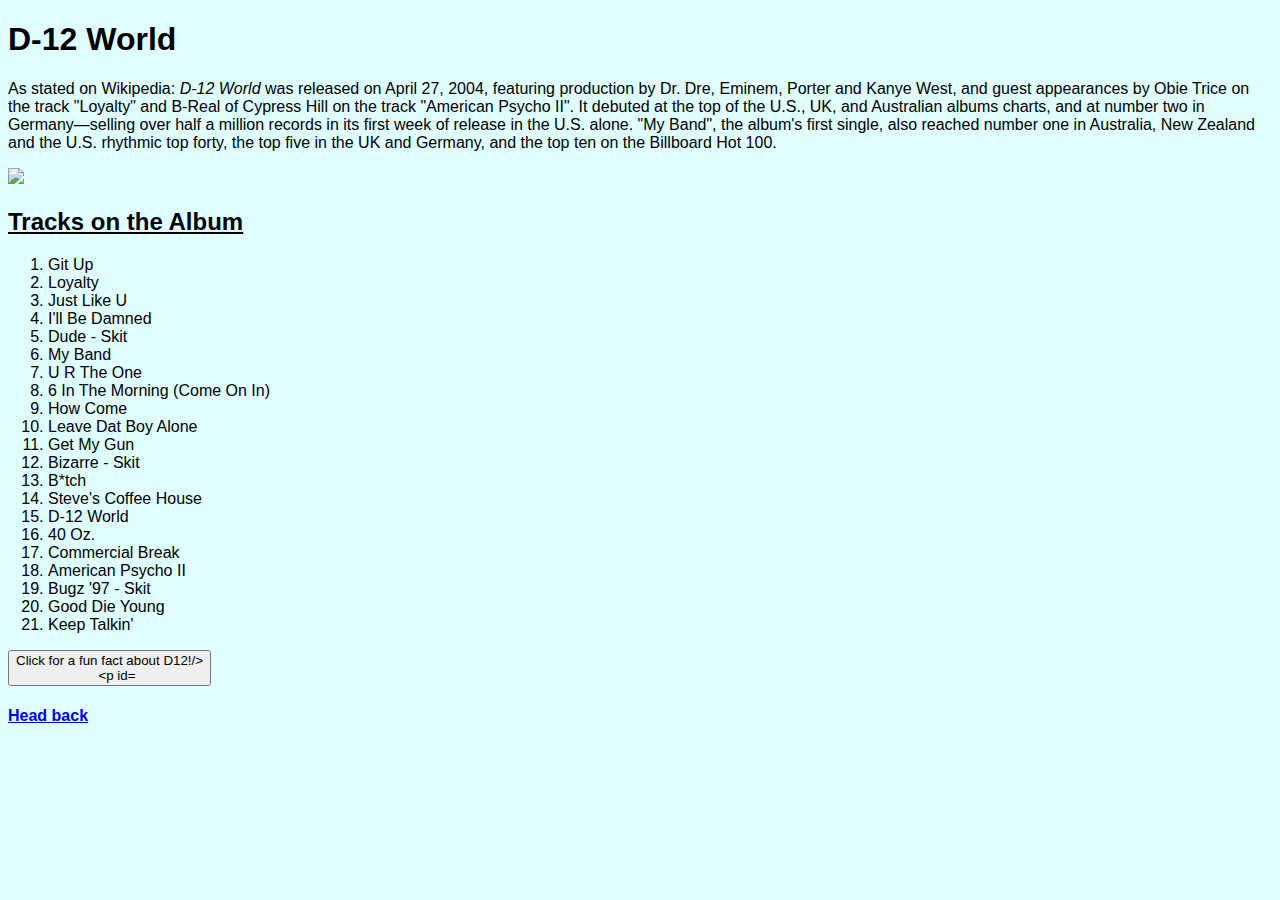
==== d-12-world.html @ 2f2b165e "Update d-12-world.html" ====
<!DOCTYPE html>
<html>
  <head>
    <meta charset="utf-8">
    <meta name="viewport" content="width=device-width">
    <title>repl.it</title>
    <link href="d-12-world-styles.css" rel="stylesheet" type="text/css" />
  </head>
  <body>
    <h1>D-12 World</h1>
    <p>As stated on Wikipedia: <em>D-12 World</em> was released on April 27, 2004, featuring production by Dr. Dre, Eminem, Porter and Kanye West, and guest appearances by Obie Trice on the track "Loyalty" and B-Real of Cypress Hill on the track "American Psycho II". It debuted at the top of the U.S., UK, and Australian albums charts, and at number two in Germany—selling over half a million records in its first week of release in the U.S. alone. "My Band", the album's first single, also reached number one in Australia, New Zealand and the U.S. rhythmic top forty, the top five in the UK and Germany, and the top ten on the Billboard Hot 100.</p>
    <a href="https://open.spotify.com/album/61EgDesQnFVyYf2UneM9PQ"><img src="http://i.ebayimg.com/images/i/381430485308-0-1/s-l1000.jpg"></a>
    <h2 id="album-tracks-header">Tracks on the Album</h2>
    <ol id="track-list">
      <li>Git Up</li>
      <li>Loyalty</li>
      <li>Just Like U</li>
      <li>I'll Be Damned</li>
      <li>Dude - Skit</li>
      <li>My Band</li>
      <li>U R The One</li>
      <li>6 In The Morning (Come On In)</li>
      <li>How Come</li>
      <li>Leave Dat Boy Alone</li>
      <li>Get My Gun</li>
      <li>Bizarre - Skit</li>
      <li>B*tch</li>
      <li>Steve's Coffee House</li>
      <li>D-12 World</li>
      <li>40 Oz.</li>
      <li>Commercial Break</li>
      <li>American Psycho II</li>
      <li>Bugz '97 - Skit</li>
      <li>Good Die Young</li>
      <li>Keep Talkin'</li>
    </ol>
    <script src="album-script.js"></script>
    <input type="button" value="Click for a fun fact about D12!/>
    <p id="fun-fact"></p>
    <h4><a href="index.html">Head back</a></h4>
  </body>
</html>
---- d-12-world-styles.css ----
body {
  background-color: lightcyan;
  font-family: -apple-system, BlinkMacSystemFont, 'Segoe UI', Roboto, Oxygen, Ubuntu, Cantarell, 'Open Sans', 'Helvetica Neue', sans-serif;
}
#album-tracks-header {
  text-decoration: underline;
}
img {
  width: 300px;
}
#album-tracks {
  background-color: rgb();
  border: 1px dashed black;
  padding-top: 5px;
  padding-bottom: 5px;
  width: 200px;
}
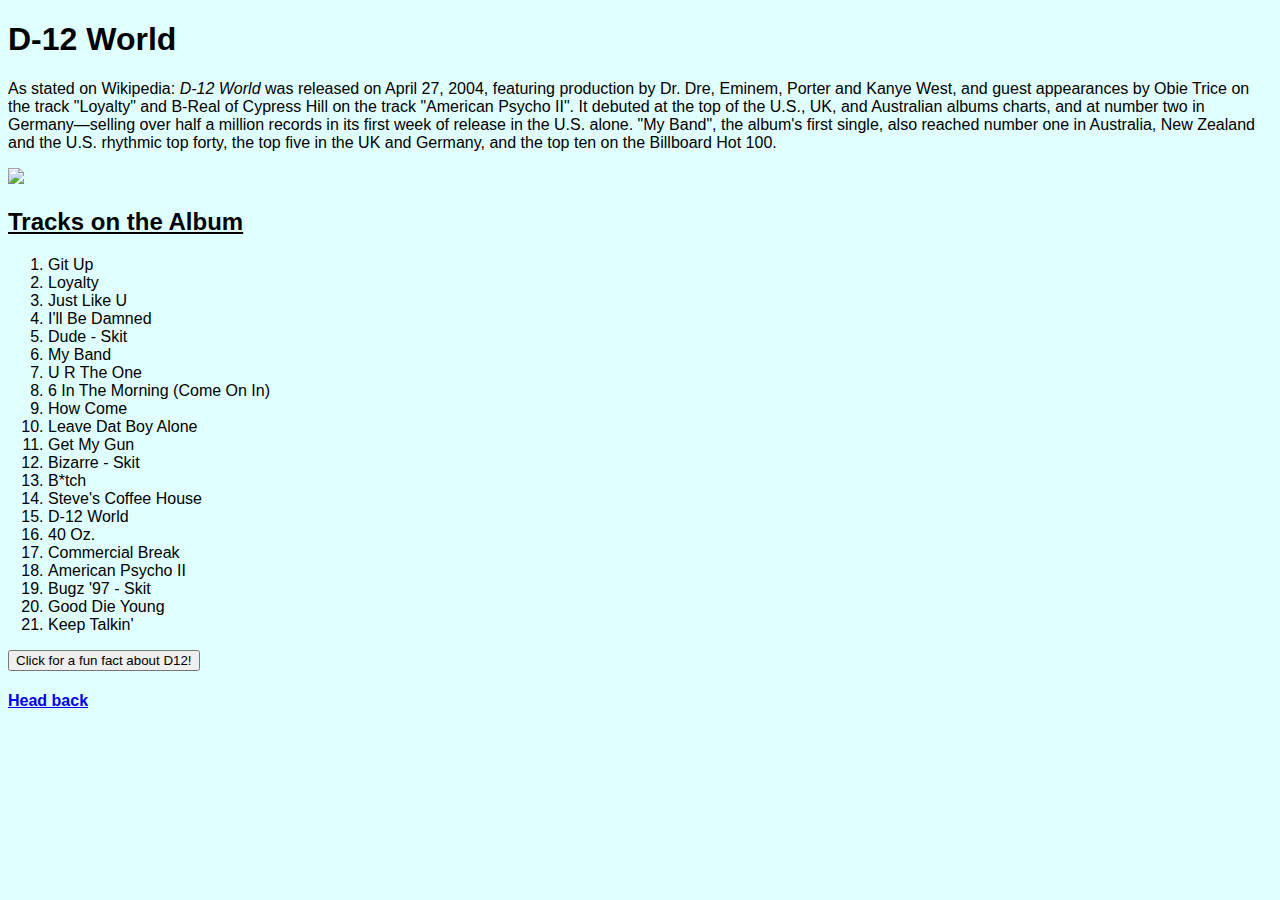
==== commit b0d32e32: "Update d-12-world.html" ====
--- a/d-12-world.html
+++ b/d-12-world.html
@@ -34,9 +34,9 @@
       <li>Good Die Young</li>
       <li>Keep Talkin'</li>
     </ol>
-    <script src="album-script.js"></script>
-    <input type="button" value="Click for a fun fact about D12!/>
+    <input type="button" value="Click for a fun fact about D12!" onclick = factFunction()"/>
     <p id="fun-fact"></p>
     <h4><a href="index.html">Head back</a></h4>
+    <script src="album-script.js"></script>
   </body>
 </html>
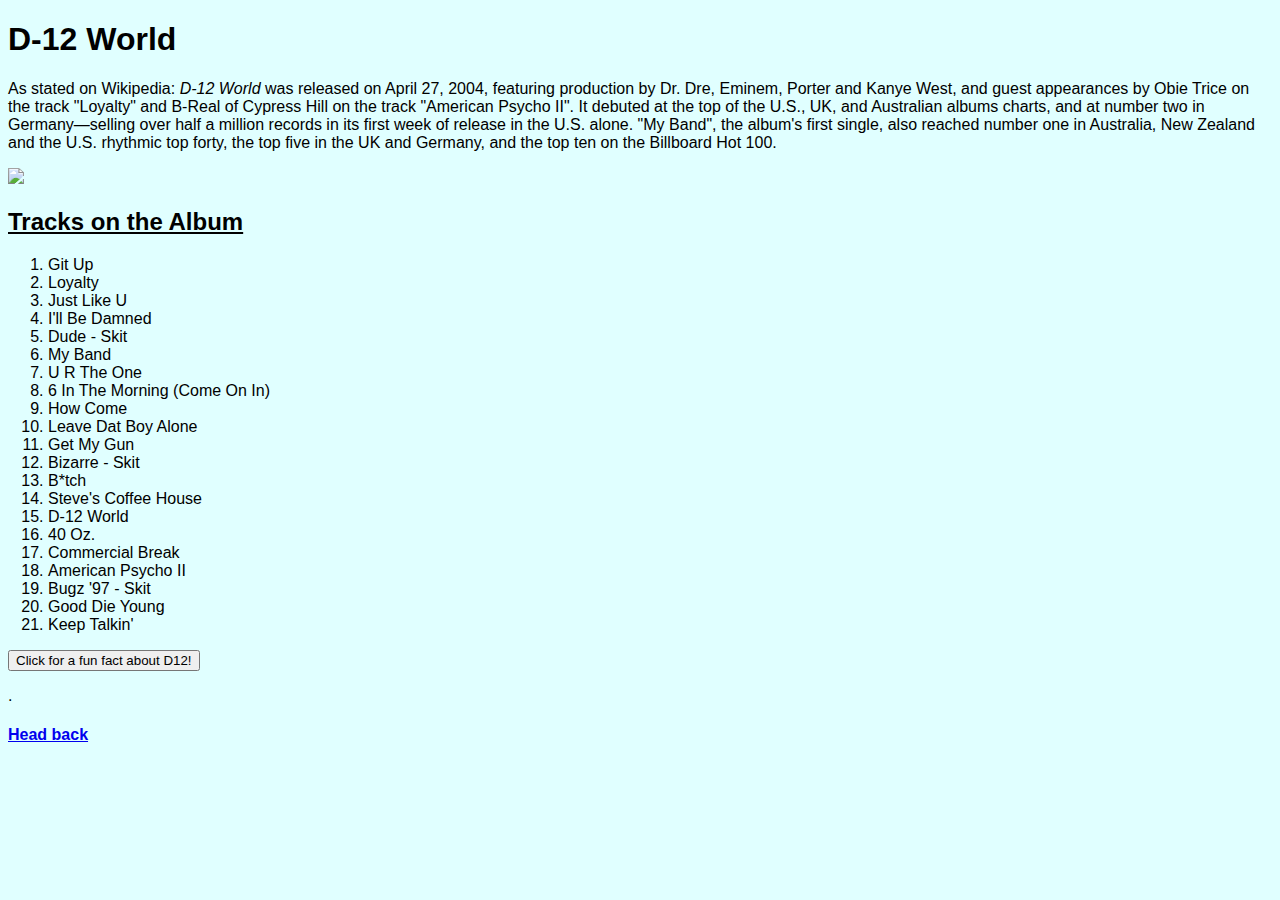
==== commit aa0f90e1: "Update d-12-world.html" ====
--- a/d-12-world.html
+++ b/d-12-world.html
@@ -35,7 +35,7 @@
       <li>Keep Talkin'</li>
     </ol>
     <input type="button" value="Click for a fun fact about D12!" onclick = factFunction()"/>
-    <p id="fun-fact"></p>
+    <p id="fun-fact">.</p>
     <h4><a href="index.html">Head back</a></h4>
     <script src="album-script.js"></script>
   </body>
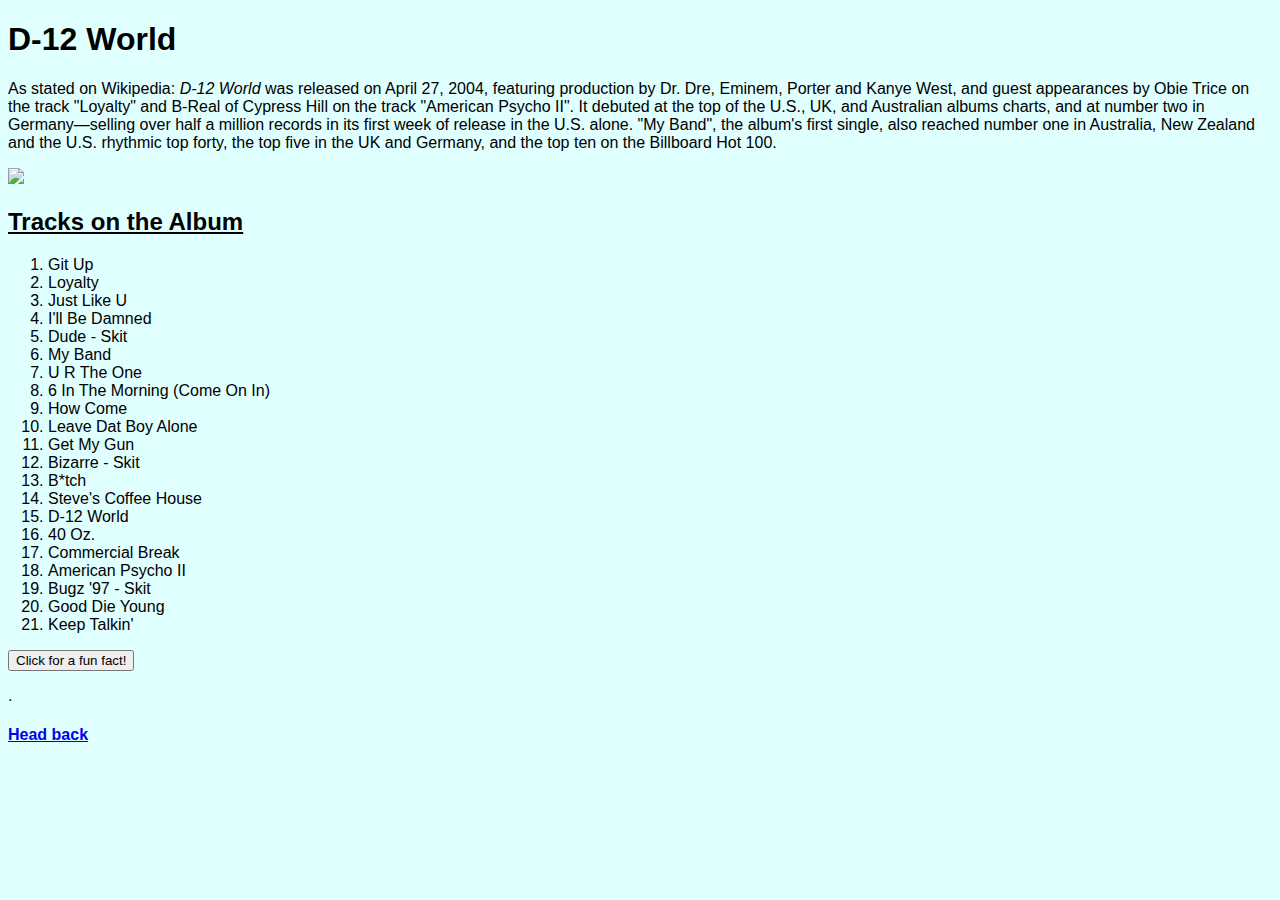
==== commit 68ed4de7: "Update d-12-world.html" ====
--- a/d-12-world.html
+++ b/d-12-world.html
@@ -3,7 +3,7 @@
   <head>
     <meta charset="utf-8">
     <meta name="viewport" content="width=device-width">
-    <title>repl.it</title>
+    <title>D12 World</title>
     <link href="d-12-world-styles.css" rel="stylesheet" type="text/css" />
   </head>
   <body>
@@ -34,7 +34,7 @@
       <li>Good Die Young</li>
       <li>Keep Talkin'</li>
     </ol>
-    <input type="button" value="Click for a fun fact about D12!" onclick = factFunction()"/>
+    <input type="button" value="Click for a fun fact!" onclick = "factFunction()"/>
     <p id="fun-fact">.</p>
     <h4><a href="index.html">Head back</a></h4>
     <script src="album-script.js"></script>
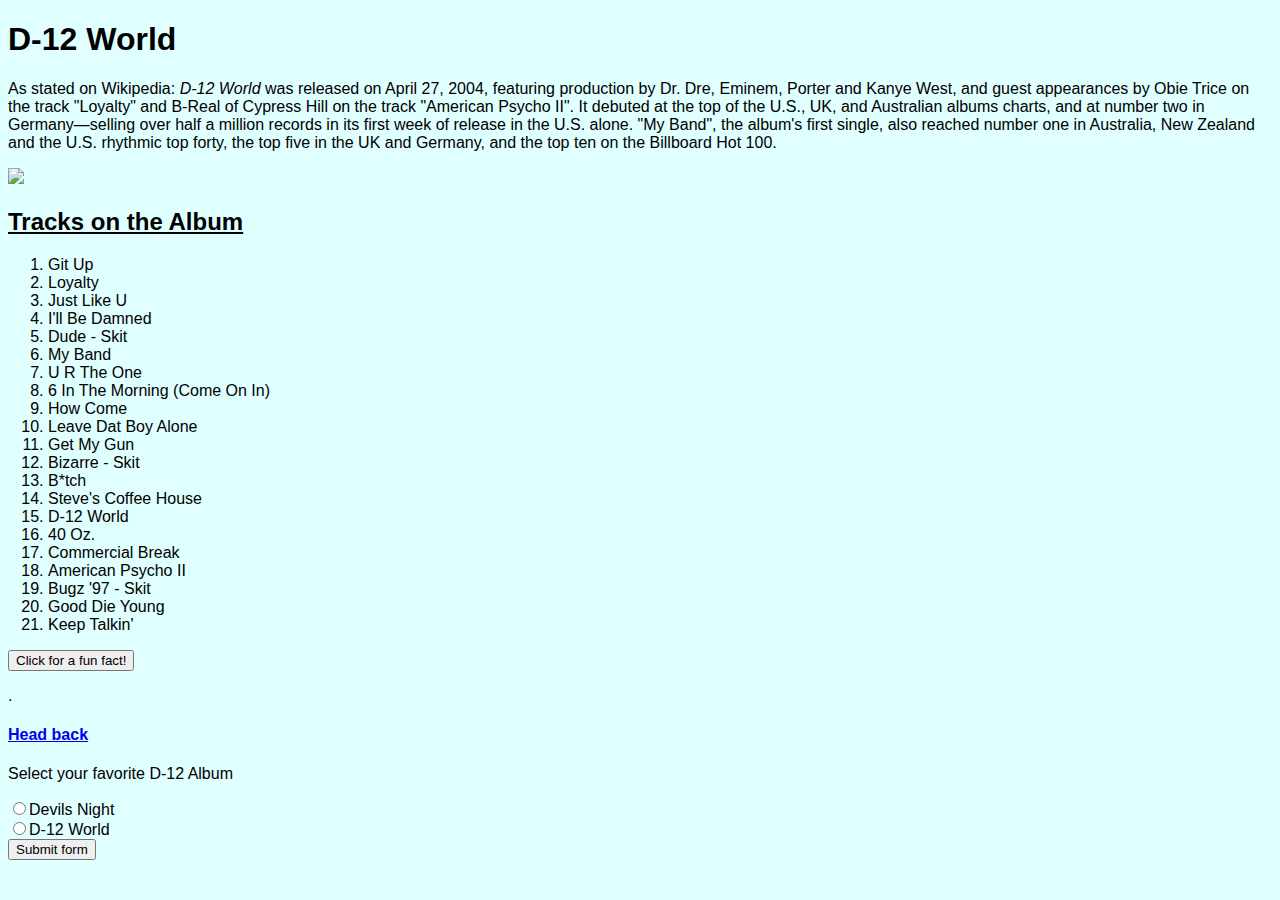
==== commit 8b6f6ecf: "Update d-12-world.html" ====
--- a/d-12-world.html
+++ b/d-12-world.html
@@ -38,5 +38,16 @@
     <p id="fun-fact">.</p>
     <h4><a href="index.html">Head back</a></h4>
     <script src="album-script.js"></script>
-  </body>
+    <p>Select your favorite D-12 Album</p>
+  <form action="/action_page.php">
+    <input type="radio" name="browser" onclick="myFunction(this.value)" value="Devils Night">Devils Night<br>
+    <input type="radio" name="browser" onclick="myFunction(this.value)" value="D-12 World">D-12 World<br>
+  </form>
+   <input type="submit" value="Submit form">
+  <script>
+  function myFunction(browser) {
+      document.getElementById("result").value = browser;
+  }
+  </script>
+ </body>
 </html>
